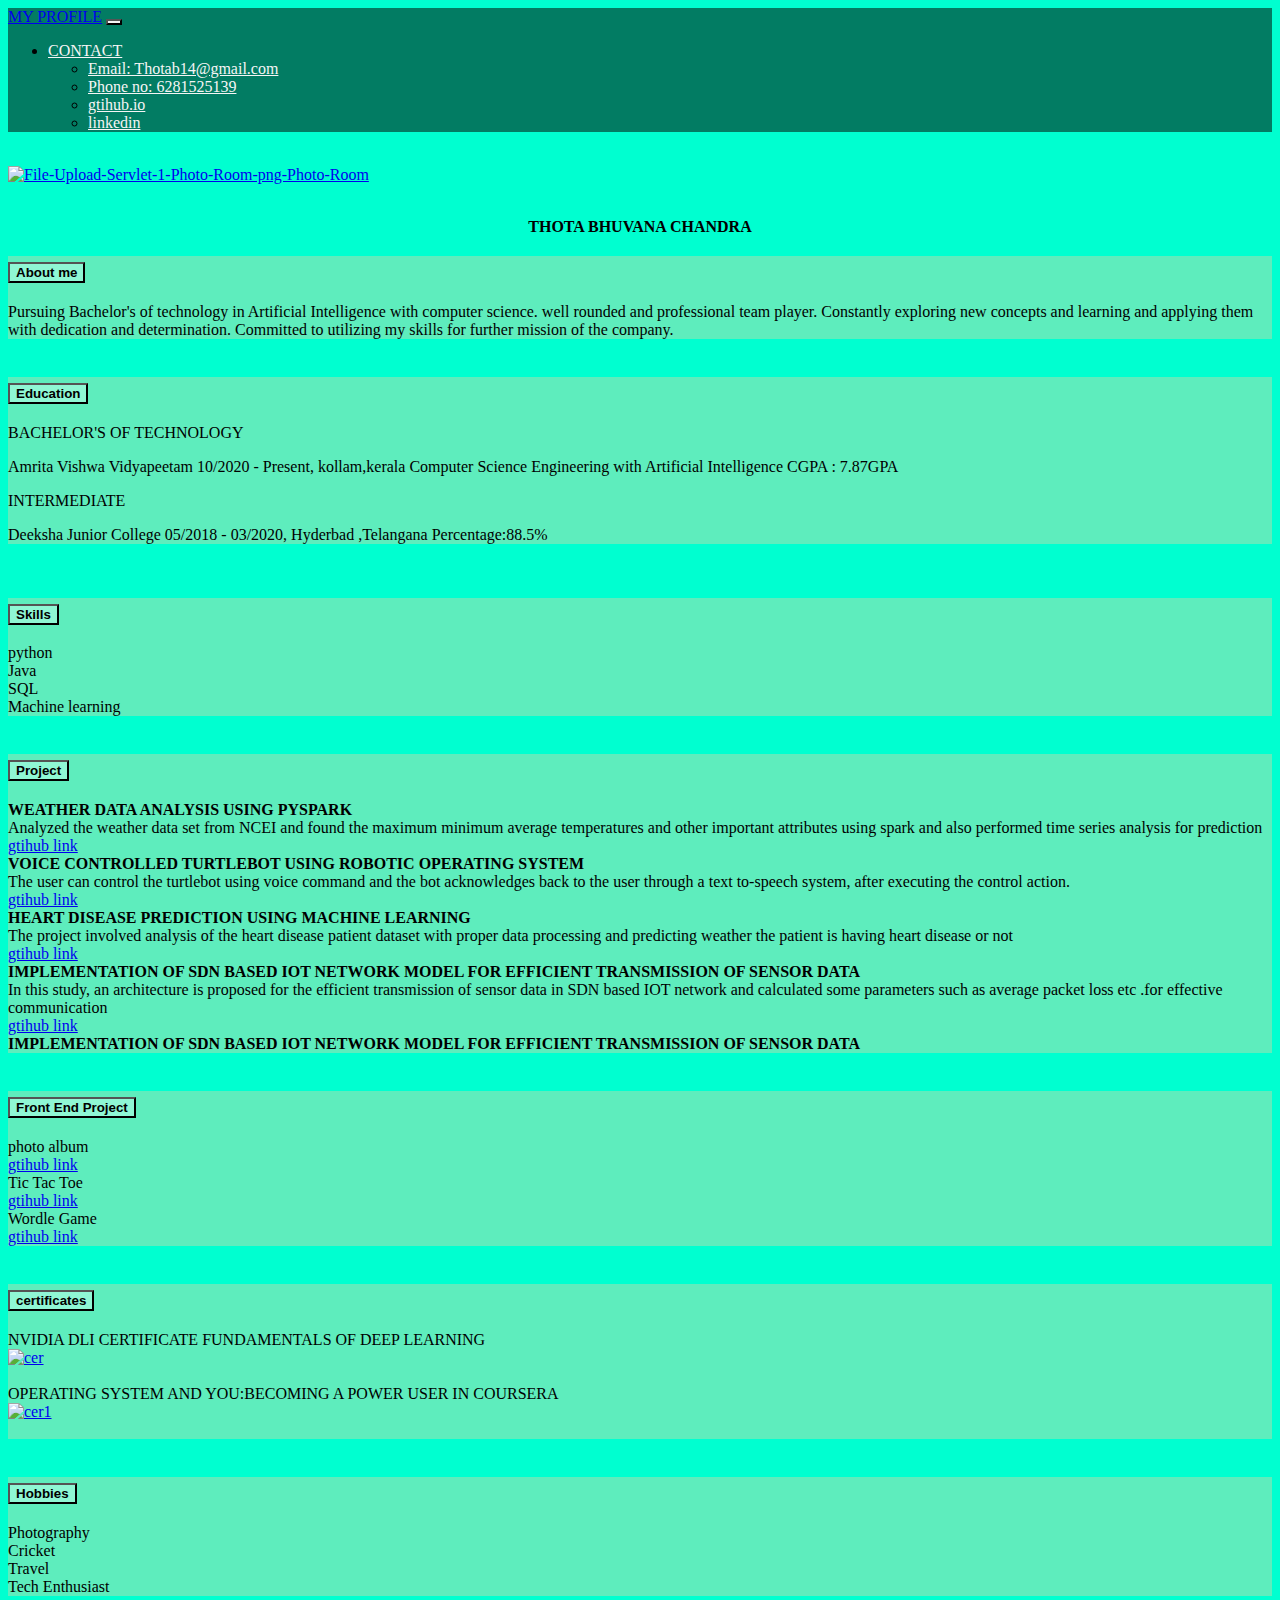
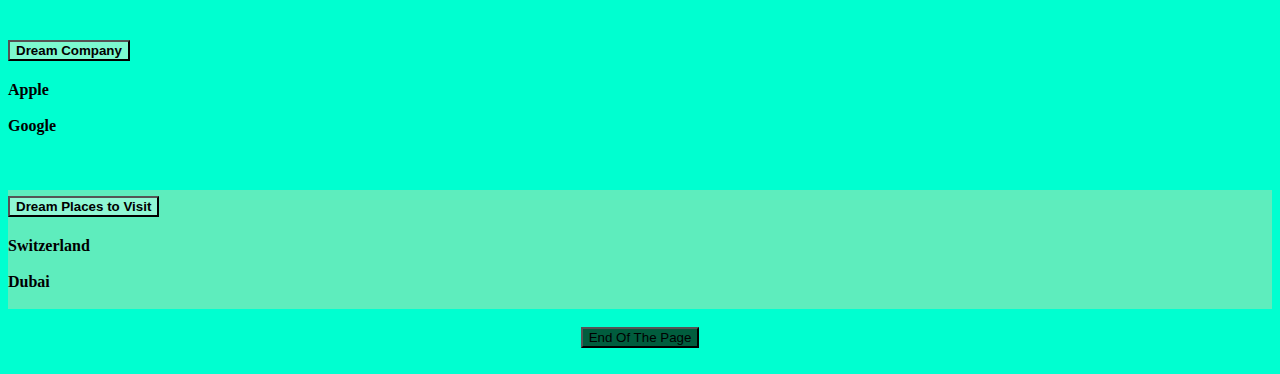
==== index.html @ 03ddb879 "Update index.html" ====
<!DOCTYPE html>
<html>
  <link href="https://cdn.jsdelivr.net/npm/bootstrap@5.3.0-alpha1/dist/css/bootstrap.min.css" rel="stylesheet" integrity="sha384-GLhlTQ8iRABdZLl6O3oVMWSktQOp6b7In1Zl3/Jr59b6EGGoI1aFkw7cmDA6j6gD" crossorigin="anonymous">

 <script src="https://cdn.jsdelivr.net/npm/bootstrap@5.3.0-alpha1/dist/js/bootstrap.bundle.min.js" integrity="sha384-w76AqPfDkMBDXo30jS1Sgez6pr3x5MlQ1ZAGC+nuZB+EYdgRZgiwxhTBTkF7CXvN" crossorigin="anonymous"></script>
 <head>
    <style>
      img{
          max-width: 45%;
          height: auto;
      }
    </style>
 </head>  
  
 <body style="background-color: rgb(0, 255, 208);">
  <nav class="navbar" style="background-color: rgb(2, 124, 99);" data-bs-theme="dark" class="navbar navbar-expand-lg bg-body-tertiary">
    <div  class="container-fluid">
      <a   class="navbar-brand" href="#">MY PROFILE</a>
      <button class="navbar-toggler" type="button" style="background-color: whitesmoke;" data-bs-toggle="collapse" data-bs-target="#navbarNavDropdown" aria-controls="navbarNavDropdown" aria-expanded="false" aria-label="Toggle navigation">
        <span class="navbar-toggler-icon"></span>
      </button>
      <div  class="collapse navbar-collapse" id="navbarNavDropdown">
        <ul class="navbar-nav">
          
          <li class="nav-item dropdown">
            <a  style="color: whitesmoke;" class="nav-link dropdown-toggle" href="#" role="button" data-bs-toggle="dropdown" aria-expanded="false">
              CONTACT
            </a>
            <ul class="dropdown-menu">
              <li><a style="color: whitesmoke;" class="dropdown-item" href="#">Email: Thotab14@gmail.com </a></li>
              <li><a style="color: whitesmoke;"  class="dropdown-item" href="#">Phone no: 6281525139</a></li>
              
              <li><a style="color: whitesmoke;" class="dropdown-item" href="https://github.com/thotab13">gtihub.io </a></li>
              <li><a style="color: whitesmoke;" class="dropdown-item" href="https://linkedin.com/in/thotab13">linkedin  
              </a></li>
            </ul>
          </li>
        </ul>
      </div>
    </div>
  </nav>
      <br>
      <div class="text-center">
        <a href="https://ibb.co/ys0pcmC"><img class="rounded-circle shadow-4-strong"  src="https://i.ibb.co/Hg7CfLy/File-Upload-Servlet-1-Photo-Room-png-Photo-Room.png" height="300" width="350" alt="File-Upload-Servlet-1-Photo-Room-png-Photo-Room" border="0"></a><br /><a target='_blank' href='https://imgbb.com/'></a>
       
      </div>
      <br>
    <body>
      
           <center> <p style="color: rgb(0, 0, 0);"> <strong>  THOTA BHUVANA CHANDRA </strong> </p> </center>
           
       </body>

      
      <div class="accordion accordion-flush" id="accordionFlushExample">
        <div  style="background-color: rgb(94, 237, 189);" class="accordion-item">
          <h2 class="accordion-header" id="flush-headingOne">
            <button class="accordion-button collapsed" type="button"  style="background-color: rgb(143, 247, 212);"    data-bs-toggle="collapse" data-bs-target="#flush-collapseOne" aria-expanded="false" aria-controls="flush-collapseOne">
             <strong> About me </strong>
            </button>
          </h2>
          <div id="flush-collapseOne" class="accordion-collapse collapse" aria-labelledby="flush-headingOne" data-bs-parent="#accordionFlushExample">
            <div class="accordion-body">Pursuing Bachelor's of technology in Artificial Intelligence with computer science. well rounded and professional team
              player. Constantly exploring new concepts and learning and applying them with dedication and determination. Committed to utilizing my skills for further mission of the company. </div>
          </div>
        </div>
        <br>
        <div style="background-color: rgb(94, 237, 189);" class="accordion-item">
          <h2 class="accordion-header" id="flush-headingTwo">
            <button class="accordion-button collapsed" style="background-color: rgb(143, 247, 212);" type="button"  data-bs-toggle="collapse" data-bs-target="#flush-collapseTwo" aria-expanded="false" aria-controls="flush-collapseTwo">
            <strong> Education </strong>
            </button>
          </h2>
          <div id="flush-collapseTwo" class="accordion-collapse collapse" aria-labelledby="flush-headingTwo" data-bs-parent="#accordionFlushExample">
            <div class="accordion-body"><li>BACHELOR'S OF TECHNOLOGY</li>
              <p>Amrita Vishwa Vidyapeetam
              10/2020 - Present, kollam,kerala 
              Computer Science Engineering with
              Artificial Intelligence 
              CGPA : 7.87GPA </p>

              <li>INTERMEDIATE</li>
              <p>Deeksha Junior College
           05/2018 - 03/2020, Hyderbad ,Telangana 
               Percentage:88.5%</p>
            </div>
          </div>
        </div>
        <br>
        <div style="background-color: rgb(94, 237, 189);"class="accordion-item">
          <h2 class="accordion-header" id="flush-headingfour">
            <button class="accordion-button collapsed" type="button" style="background-color: rgb(143, 247, 212);"   data-bs-toggle="collapse" data-bs-target="#flush-collapsefour" aria-expanded="false" aria-controls="flush-collapsefour">
            <strong> Skills</strong>
            </button>
          </h2>
          <div id="flush-collapsefour" class="accordion-collapse collapse" aria-labelledby="flush-headingfour" data-bs-parent="#accordionFlushExample">
            <div class="accordion-body"><li>python</li>
              <li>Java</li>
              <li>SQL</li>
              <li>Machine learning</li>
          </div>
        </div>
      </div>
      <br>
      <div style="background-color: rgb(94, 237, 189);"  class="accordion-item">
        <h2 class="accordion-header" id="flush-headingnine">
          <button class="accordion-button collapsed" type="button" style="background-color: rgb(143, 247, 212);"   data-bs-toggle="collapse" data-bs-target="#flush-collapsenine" aria-expanded="false" aria-controls="flush-collapsenine">
          <strong>Project</strong>
          </button>
        </h2>
        <div id="flush-collapsenine" class="accordion-collapse collapse" aria-labelledby="flush-headingnine" data-bs-parent="#accordionFlushExample">
          <div class="accordion-body">
            <strong>WEATHER DATA ANALYSIS USING PYSPARK</strong>
            <li>Analyzed the weather data set from NCEI and found the
              maximum minimum average temperatures and other
              important attributes using spark and also performed time
              series analysis for prediction</li>
              <a href="https://github.com/thotab13/weather-data-analysis-using-spark-and-prediction-using-time-series-analysis.git">gtihub link</a>
              <br>
            <strong>VOICE CONTROLLED TURTLEBOT USING ROBOTIC OPERATING SYSTEM</strong>
              <li>The user can control the turtlebot using voice command
                and the bot acknowledges back to the user through a text to-speech system, after executing the control action.</li>
                <a href="https://github.com/thotab13/voice_control_turtlebot_using-ros-indigo.git">gtihub link</a>
              <br>
            <strong>HEART DISEASE PREDICTION USING MACHINE
              LEARNING</strong>
              <li>The project involved analysis of the heart disease patient
                dataset with proper data processing and predicting
                weather the patient is having heart disease or not</li>
                <a href="https://github.com/thotab13/Heart-Rate-Prediction-Using-Logistic-Regression.git">gtihub link</a>
              <br>
            <strong>IMPLEMENTATION OF SDN BASED IOT NETWORK MODEL
              FOR EFFICIENT TRANSMISSION OF SENSOR DATA</strong>
              <li>In this study, an architecture is proposed for the efficient
                transmission of sensor data in SDN based IOT network and
                calculated some parameters such as average packet loss etc
                .for effective communication</li>
                <a href="https://github.com/thotab13/Fattree-Topology.git">gtihub link</a>
                <br>
                <strong>IMPLEMENTATION OF SDN BASED IOT NETWORK MODEL
                  FOR EFFICIENT TRANSMISSION OF SENSOR DATA</strong>
            
        </div>
      </div>
    </div>
    <br>
    <div style="background-color: rgb(94, 237, 189);"class="accordion-item">
      <h2 class="accordion-header" id="flush-headingten">
        <button class="accordion-button collapsed" type="button" style="background-color: rgb(143, 247, 212);"   data-bs-toggle="collapse" data-bs-target="#flush-collapseten" aria-expanded="false" aria-controls="flush-collapseten">
        <strong> Front End Project</strong>
        </button>
      </h2>
      <div id="flush-collapseten" class="accordion-collapse collapse" aria-labelledby="flush-headingten" data-bs-parent="#accordionFlushExample">
        <div class="accordion-body">
          <li>
            photo album
          </li>
          <a href="https://thotab13.github.io/Front-End-Project/PhotoAlbum">gtihub link</a>
          <li>
            Tic Tac Toe
          </li>
          <a href="https://thotab13.github.io/Front-End-Project/tictactoe/tictactoe.html">gtihub link</a>
         
          <li> Wordle Game </li>
          <a href=" https://thotab13.github.io/Front-End-Project/Wordle_game/wordlegame.html">gtihub link</a>
      </div>
    </div>
  </div>
   
    <br>
      <div style="background-color: rgb(94, 237, 189);"  class="accordion-item">
        <h2 class="accordion-header" id="flush-headingsix">
          <button class="accordion-button collapsed" type="button" style="background-color: rgb(143, 247, 212);"   data-bs-toggle="collapse" data-bs-target="#flush-collapsesix" aria-expanded="false" aria-controls="flush-collapsesix">
          <strong>certificates</strong>
          </button>
        </h2>
        <div id="flush-collapsesix" class="accordion-collapse collapse" aria-labelledby="flush-headingsix" data-bs-parent="#accordionFlushExample">
          <div class="accordion-body">
            <li> NVIDIA DLI CERTIFICATE FUNDAMENTALS OF
              DEEP LEARNING  </li>
              <div class="text-center">
            
            <a href="https://ibb.co/Jz7fYYd"><img src="https://i.ibb.co/K9qMttG/cer.png" alt="cer" border="0"></a><br /><a target='_blank' href='https://geojsonlint.com/'></a><br />
            </div>
            <li>OPERATING SYSTEM AND YOU:BECOMING A
              POWER USER IN COURSERA</li>
              <div class="text-center">
              
              <a href="https://ibb.co/3YjD2tS"><img src="https://i.ibb.co/FqyS2G8/cer1.png" alt="cer1" border="0"></a><br /><a target='_blank' href='https://geojsonlint.com/'></a><br />
          </div>
        </div>
      </div>
    </div>
    <br>
    <div style="background-color: rgb(94, 237, 189);"  class="accordion-item">
      <h2 class="accordion-header" id="flush-headingfive">
        <button class="accordion-button collapsed" type="button" style="background-color: rgb(143, 247, 212);"   data-bs-toggle="collapse" data-bs-target="#flush-collapsefive" aria-expanded="false" aria-controls="flush-collapsefive">
        <strong>Hobbies</strong>
        </button>
      </h2>
      <div id="flush-collapsefive" class="accordion-collapse collapse" aria-labelledby="flush-headingfive" data-bs-parent="#accordionFlushExample">
        <div class="accordion-body">
          <li>Photography</li>
          <li>Cricket</li>
          <li>Travel</li>
          <li> Tech Enthusiast </li>
          
      </div>
    </div>
  </div>
  <br>
    <div style="background-color: rgb(0, 255, 208);" class="accordion-item">
      <h2 class="accordion-header" id="flush-headingseven">
        <button class="accordion-button collapsed" type="button" style="background-color: rgb(124, 249, 207);"   data-bs-toggle="collapse" data-bs-target="#flush-collapseseven" aria-expanded="false" aria-controls="flush-collapseseven">
        <strong>Dream Company</strong>
        </button>
      </h2>
      <div id="flush-collapseseven" class="accordion-collapse collapse" aria-labelledby="flush-headingseven" data-bs-parent="#accordionFlushExample">
        <div class="accordion-body">
          <div class="accordion-body">
            <li><strong>Apple</strong></li>
            <div class="text-center">
            <div class="grid-item"><img src="https://images.unsplash.com/photo-1503852460961-aa7ffdd3d64d?ixlib=rb-4.0.3&ixid=MnwxMjA3fDB8MHxwaG90by1wYWdlfHx8fGVufDB8fHx8&auto=format&fit=crop&w=1170&q=80" alt=""></div>
          </div>
          <li><strong>Google</strong></li>
            <div class="text-center">
            <div class="grid-item"><img src="https://images.unsplash.com/photo-1529612700005-e35377bf1415?ixlib=rb-4.0.3&ixid=MnwxMjA3fDB8MHxwaG90by1wYWdlfHx8fGVufDB8fHx8&auto=format&fit=crop&w=1170&q=80" alt=""></div>
          </div>
        </div>
      </div>
    </div>
      <br>
      
    </div>
    <div style="background-color: rgb(94, 237, 189);"  class="accordion-item">
      <h2 class="accordion-header" id="flush-headingeight">
        <button class="accordion-button collapsed" type="button" style="background-color: rgb(143, 247, 212);"   data-bs-toggle="collapse" data-bs-target="#flush-collapseeight" aria-expanded="false" aria-controls="flush-collapseeight">
        <strong>Dream Places to Visit</strong>
        </button>
      </h2>
      <div id="flush-collapseeight" class="accordion-collapse collapse" aria-labelledby="flush-headingeight" data-bs-parent="#accordionFlushExample">
        <div class="accordion-body">
          <li><strong>Switzerland</strong></li>
          <div class="text-center">
          <div class="grid-item"><img src="https://images.unsplash.com/photo-1607585011081-241d2bacb7de?ixlib=rb-4.0.3&ixid=MnwxMjA3fDB8MHxwaG90by1wYWdlfHx8fGVufDB8fHx8&auto=format&fit=crop&w=2070&q=80" alt=""></div>
        </div>
        <li><strong>Dubai</strong></li>
          <div class="text-center">
          <div class="grid-item"><img src="https://images.unsplash.com/photo-1512453979798-5ea266f8880c?ixlib=rb-4.0.3&ixid=MnwxMjA3fDB8MHxwaG90by1wYWdlfHx8fGVufDB8fHx8&auto=format&fit=crop&w=1170&q=80" alt=""></div>
        </div>
      </div>
    </div>
    </div>
  </div>
  <br>
  <center><button style="background-color: rgb(1, 93, 62);"   type="button" class="btn btn-secondary btn-lg"  >End Of The Page</button></center>
  <br>
          </section>
        
        
        
      </section>
      
      <section>
        
  
  </body>
    </main>
  </body>
</html>
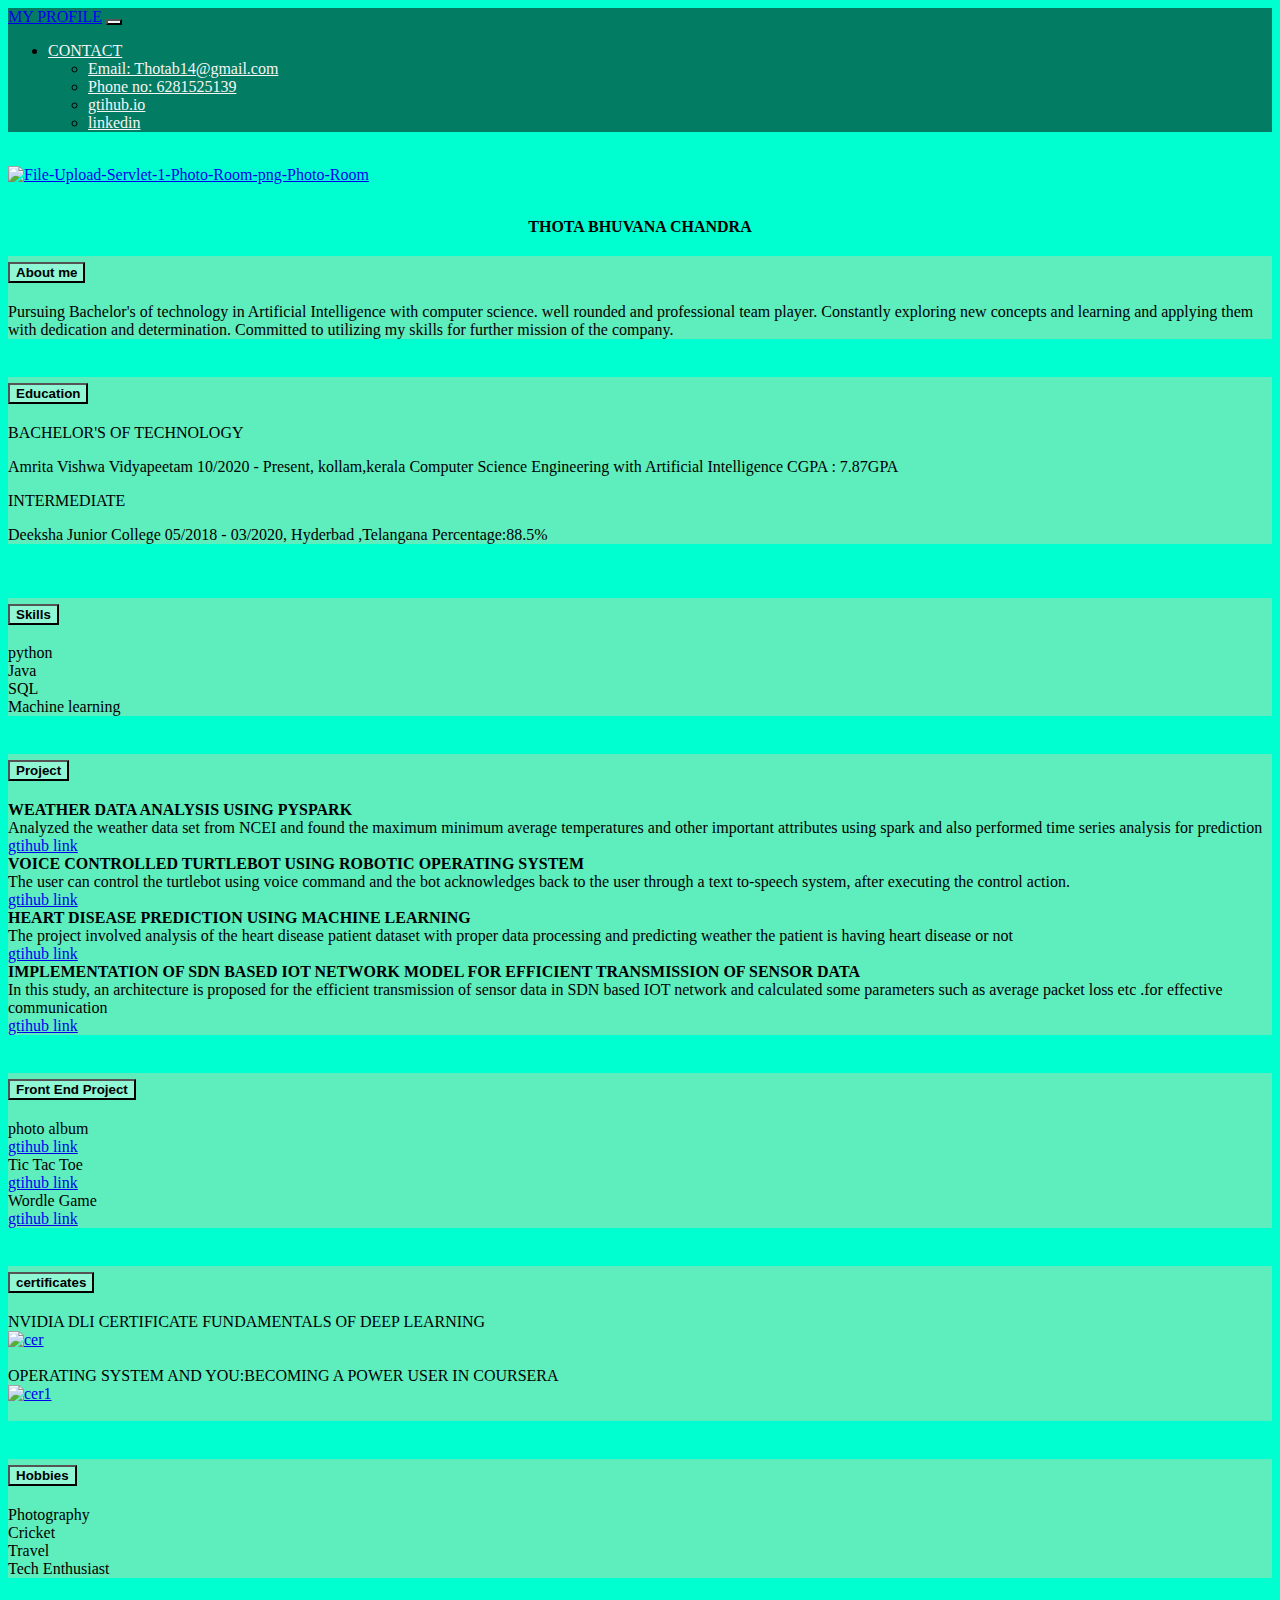
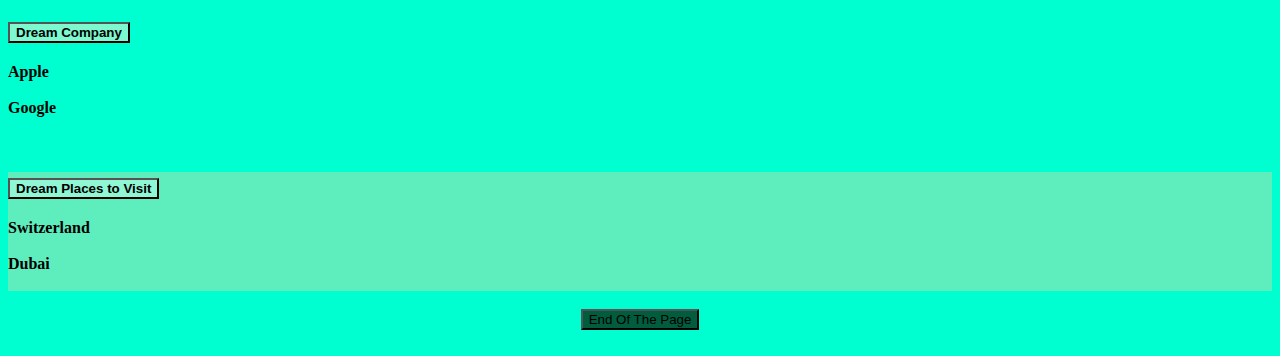
==== commit db97dad6: "Update index.html" ====
--- a/index.html
+++ b/index.html
@@ -137,8 +137,7 @@
                 .for effective communication</li>
                 <a href="https://github.com/thotab13/Fattree-Topology.git">gtihub link</a>
                 <br>
-                <strong>IMPLEMENTATION OF SDN BASED IOT NETWORK MODEL
-                  FOR EFFICIENT TRANSMISSION OF SENSOR DATA</strong>
+                
             
         </div>
       </div>
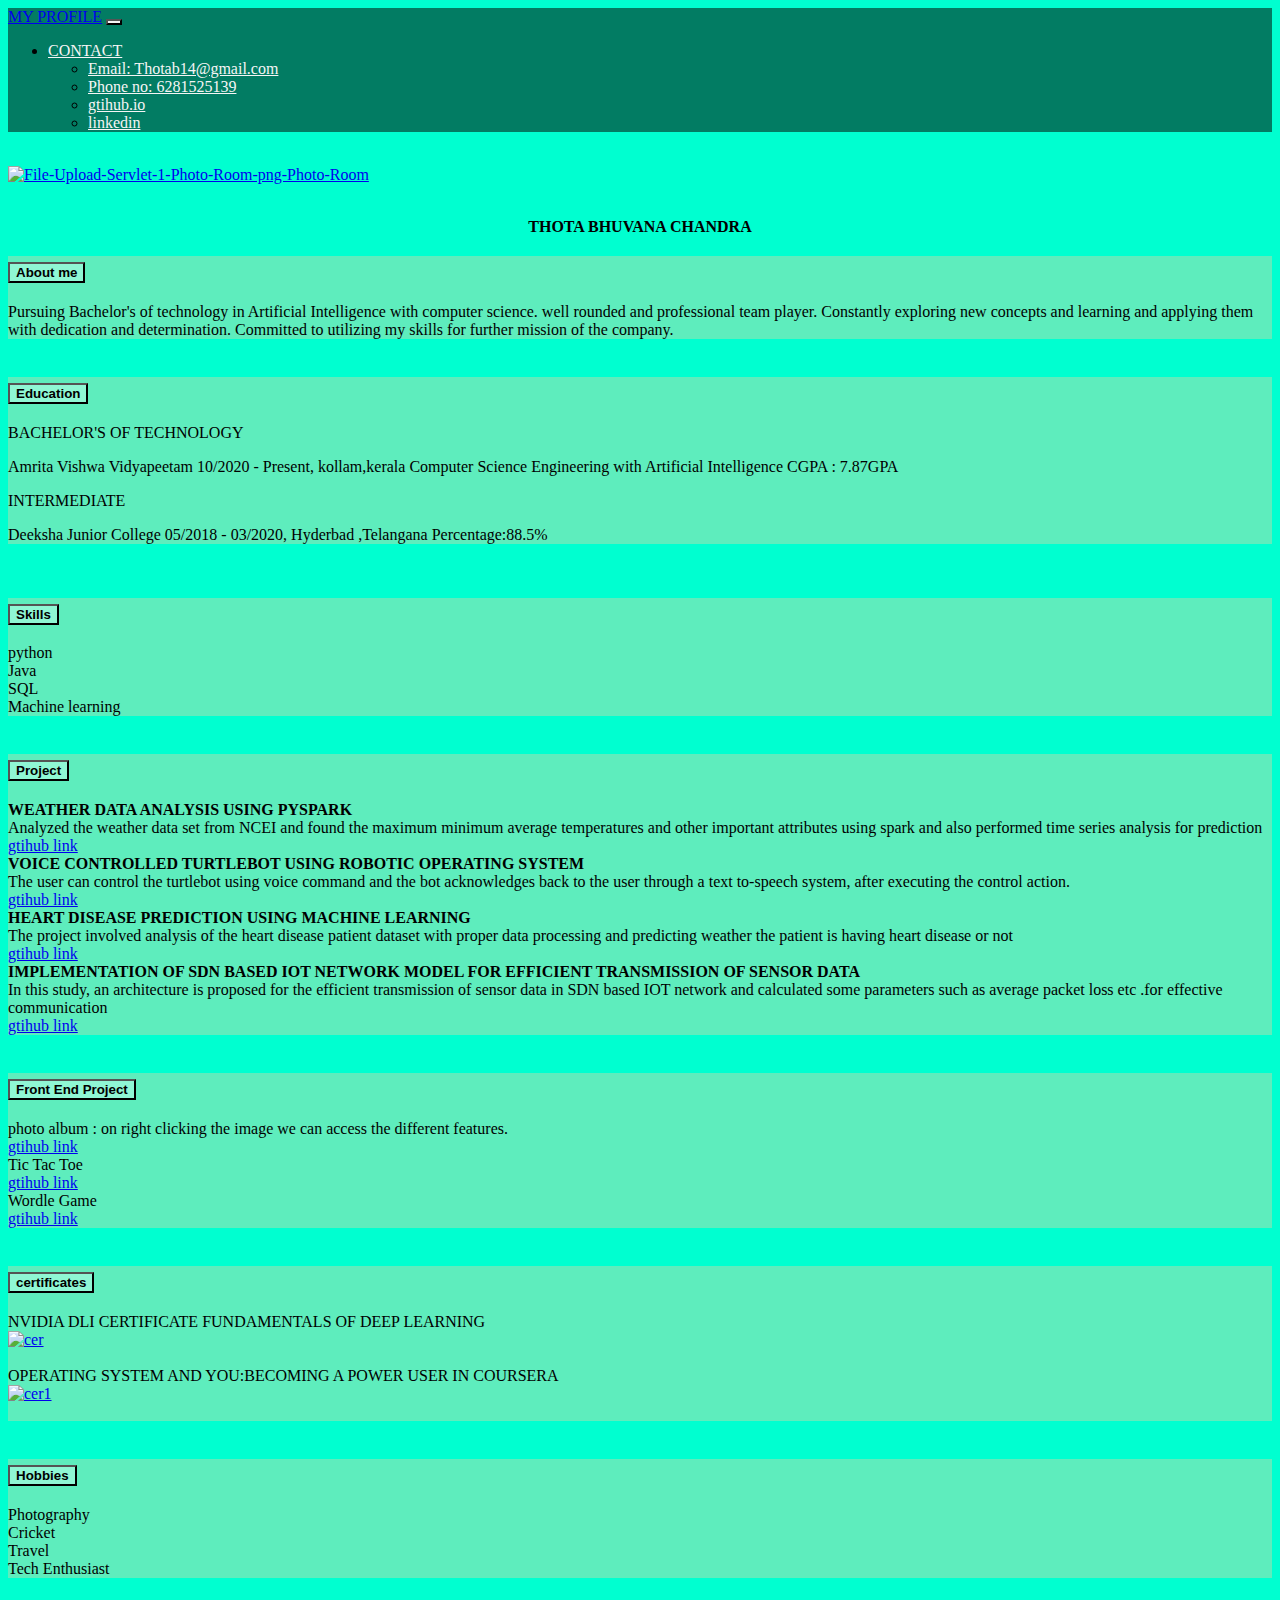
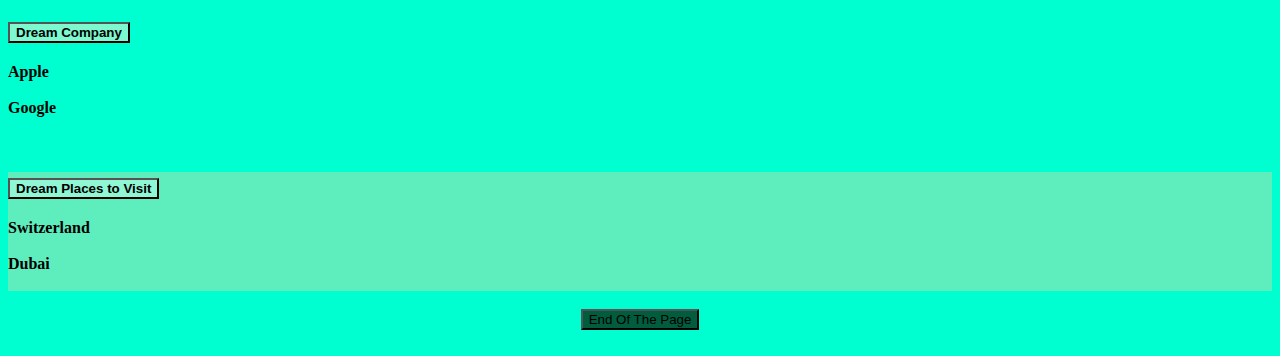
==== commit 59cc9974: "Update index.html" ====
--- a/index.html
+++ b/index.html
@@ -136,7 +136,7 @@
                 calculated some parameters such as average packet loss etc
                 .for effective communication</li>
                 <a href="https://github.com/thotab13/Fattree-Topology.git">gtihub link</a>
-                <br>
+              
                 
             
         </div>
@@ -152,9 +152,9 @@
       <div id="flush-collapseten" class="accordion-collapse collapse" aria-labelledby="flush-headingten" data-bs-parent="#accordionFlushExample">
         <div class="accordion-body">
           <li>
-            photo album
+            photo album : on right clicking the image  we can access the different features.
           </li>
-          <a href="https://thotab13.github.io/Front-End-Project/PhotoAlbum">gtihub link</a>
+          <a href="https://thotab13.github.io/Front-End-Project/PhotoAlbum/PhotoAlbum.html">gtihub link</a>
           <li>
             Tic Tac Toe
           </li>
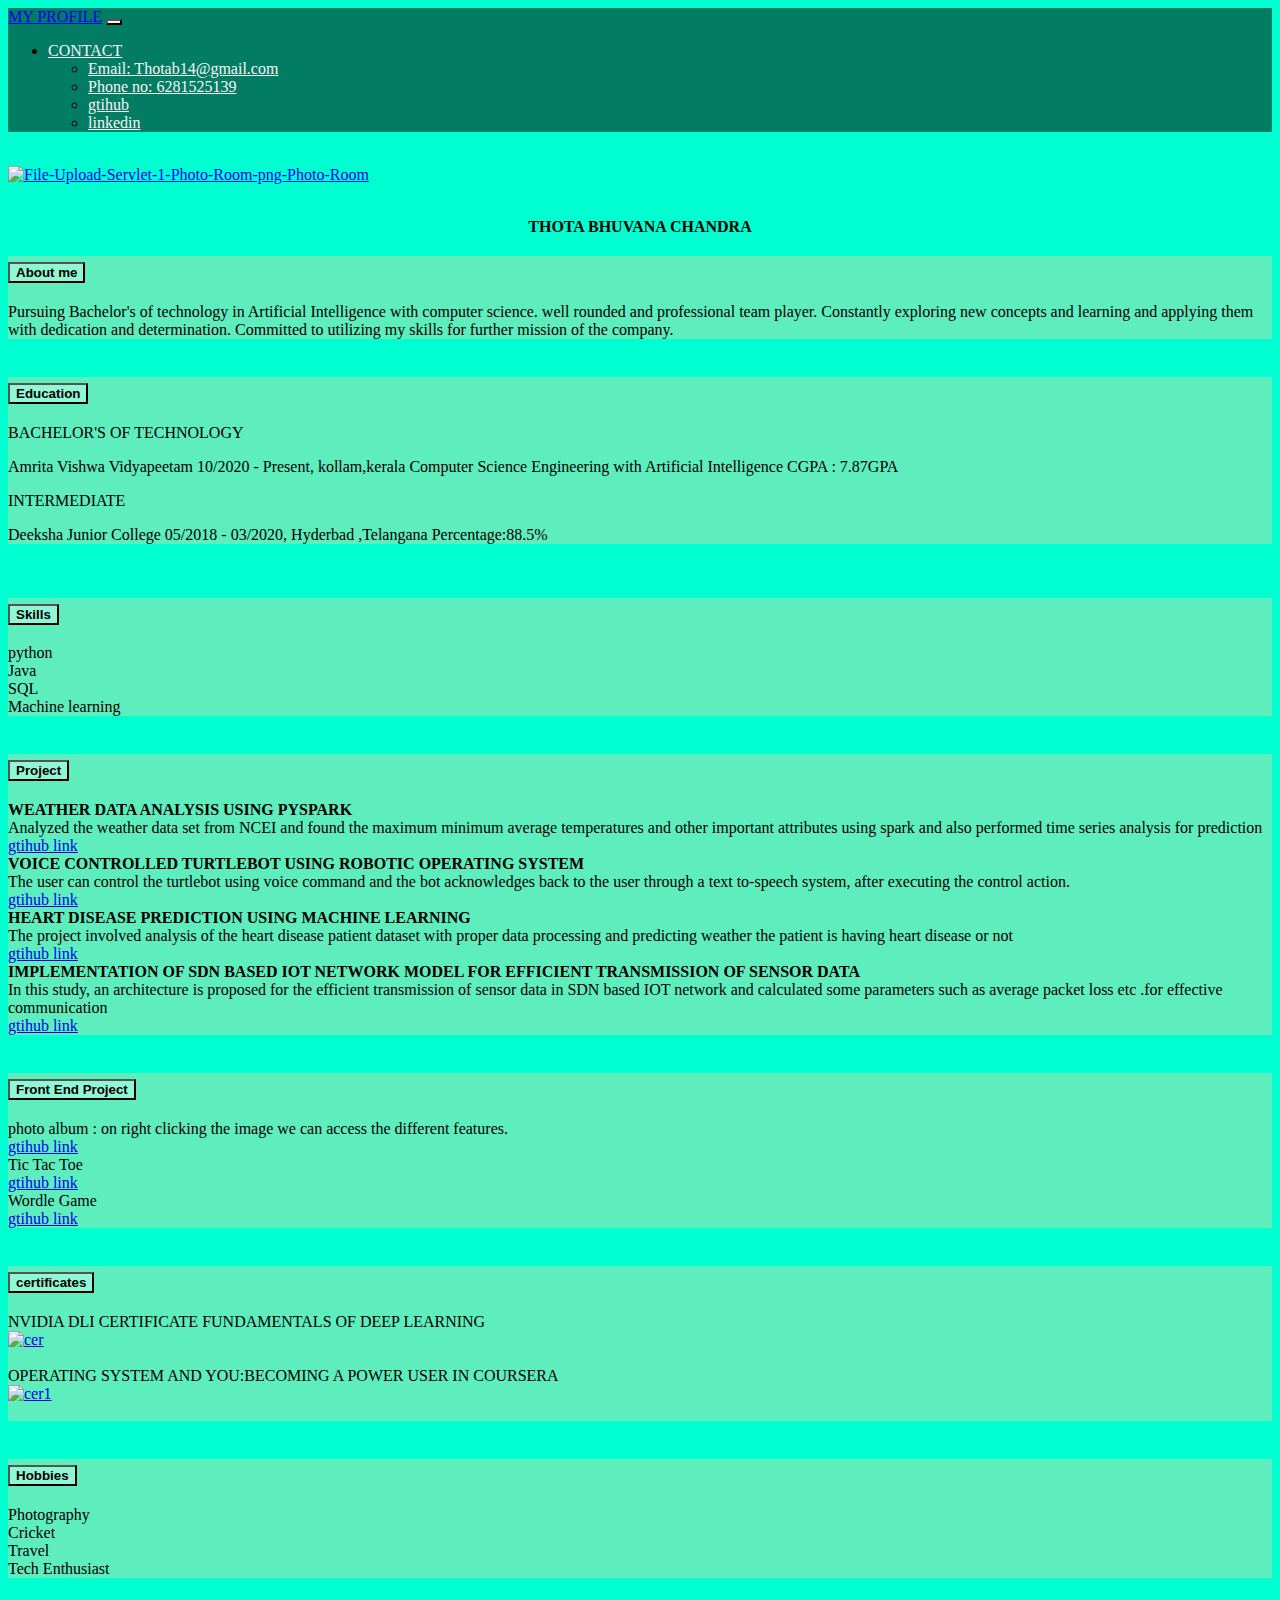
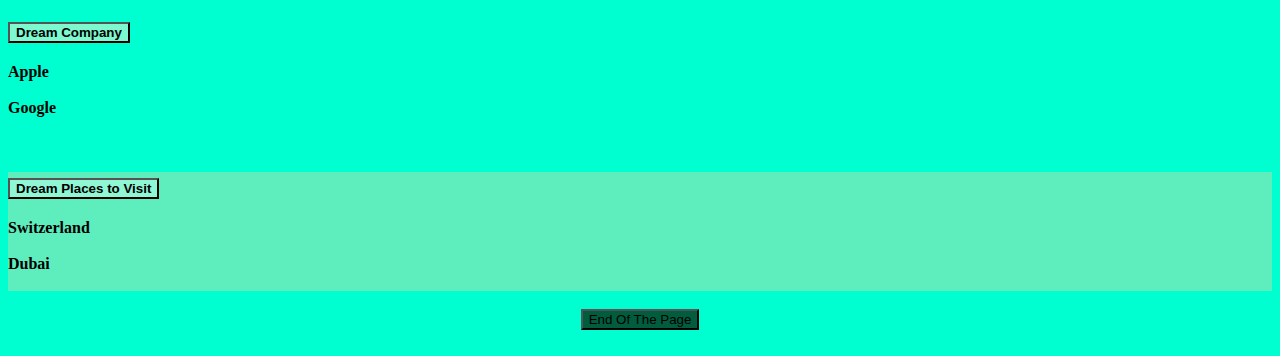
==== commit 00f08f85: "Update index.html" ====
--- a/index.html
+++ b/index.html
@@ -30,7 +30,7 @@
               <li><a style="color: whitesmoke;" class="dropdown-item" href="#">Email: Thotab14@gmail.com </a></li>
               <li><a style="color: whitesmoke;"  class="dropdown-item" href="#">Phone no: 6281525139</a></li>
               
-              <li><a style="color: whitesmoke;" class="dropdown-item" href="https://github.com/thotab13">gtihub.io </a></li>
+              <li><a style="color: whitesmoke;" class="dropdown-item" href="https://github.com/thotab13">gtihub </a></li>
               <li><a style="color: whitesmoke;" class="dropdown-item" href="https://linkedin.com/in/thotab13">linkedin  
               </a></li>
             </ul>
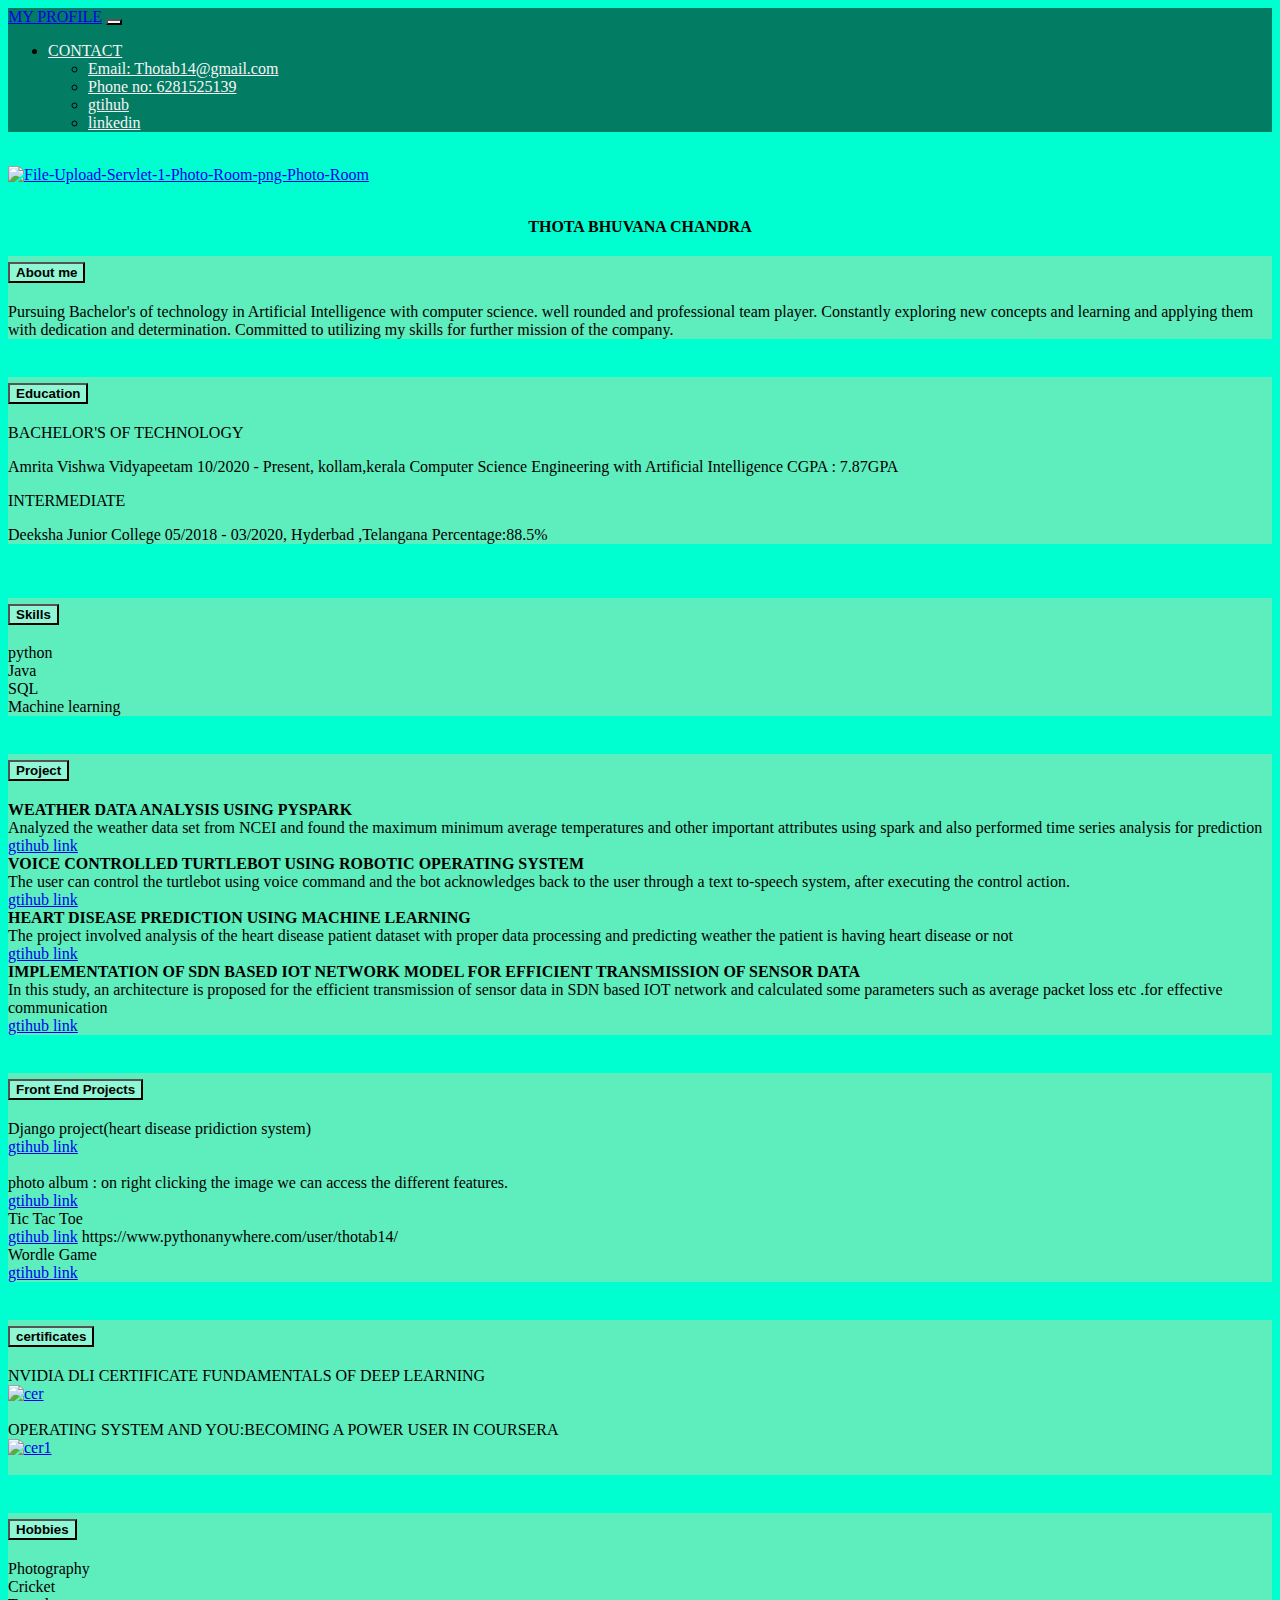
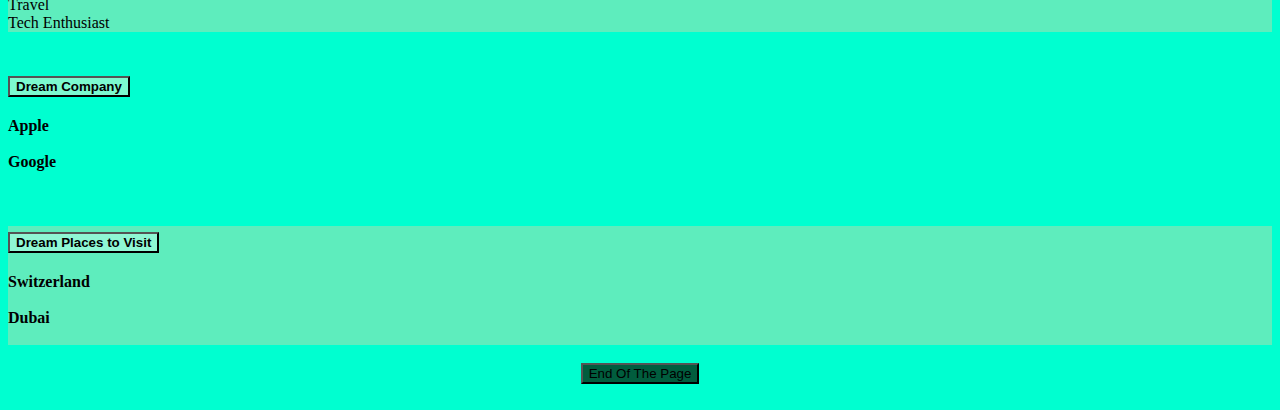
==== commit f10d5f5c: "Update index.html" ====
--- a/index.html
+++ b/index.html
@@ -146,11 +146,16 @@
     <div style="background-color: rgb(94, 237, 189);"class="accordion-item">
       <h2 class="accordion-header" id="flush-headingten">
         <button class="accordion-button collapsed" type="button" style="background-color: rgb(143, 247, 212);"   data-bs-toggle="collapse" data-bs-target="#flush-collapseten" aria-expanded="false" aria-controls="flush-collapseten">
-        <strong> Front End Project</strong>
+        <strong> Front End Projects</strong>
         </button>
       </h2>
       <div id="flush-collapseten" class="accordion-collapse collapse" aria-labelledby="flush-headingten" data-bs-parent="#accordionFlushExample">
         <div class="accordion-body">
+           <li>
+            Django project(heart disease pridiction system)
+          </li>
+          <a href="https://www.pythonanywhere.com/user/thotab14/">gtihub link</a>
+          <li>
           <li>
             photo album : on right clicking the image  we can access the different features.
           </li>
@@ -159,7 +164,7 @@
             Tic Tac Toe
           </li>
           <a href="https://thotab13.github.io/Front-End-Project/tictactoe/tictactoe.html">gtihub link</a>
-         
+         https://www.pythonanywhere.com/user/thotab14/
           <li> Wordle Game </li>
           <a href=" https://thotab13.github.io/Front-End-Project/Wordle_game/wordlegame.html">gtihub link</a>
       </div>
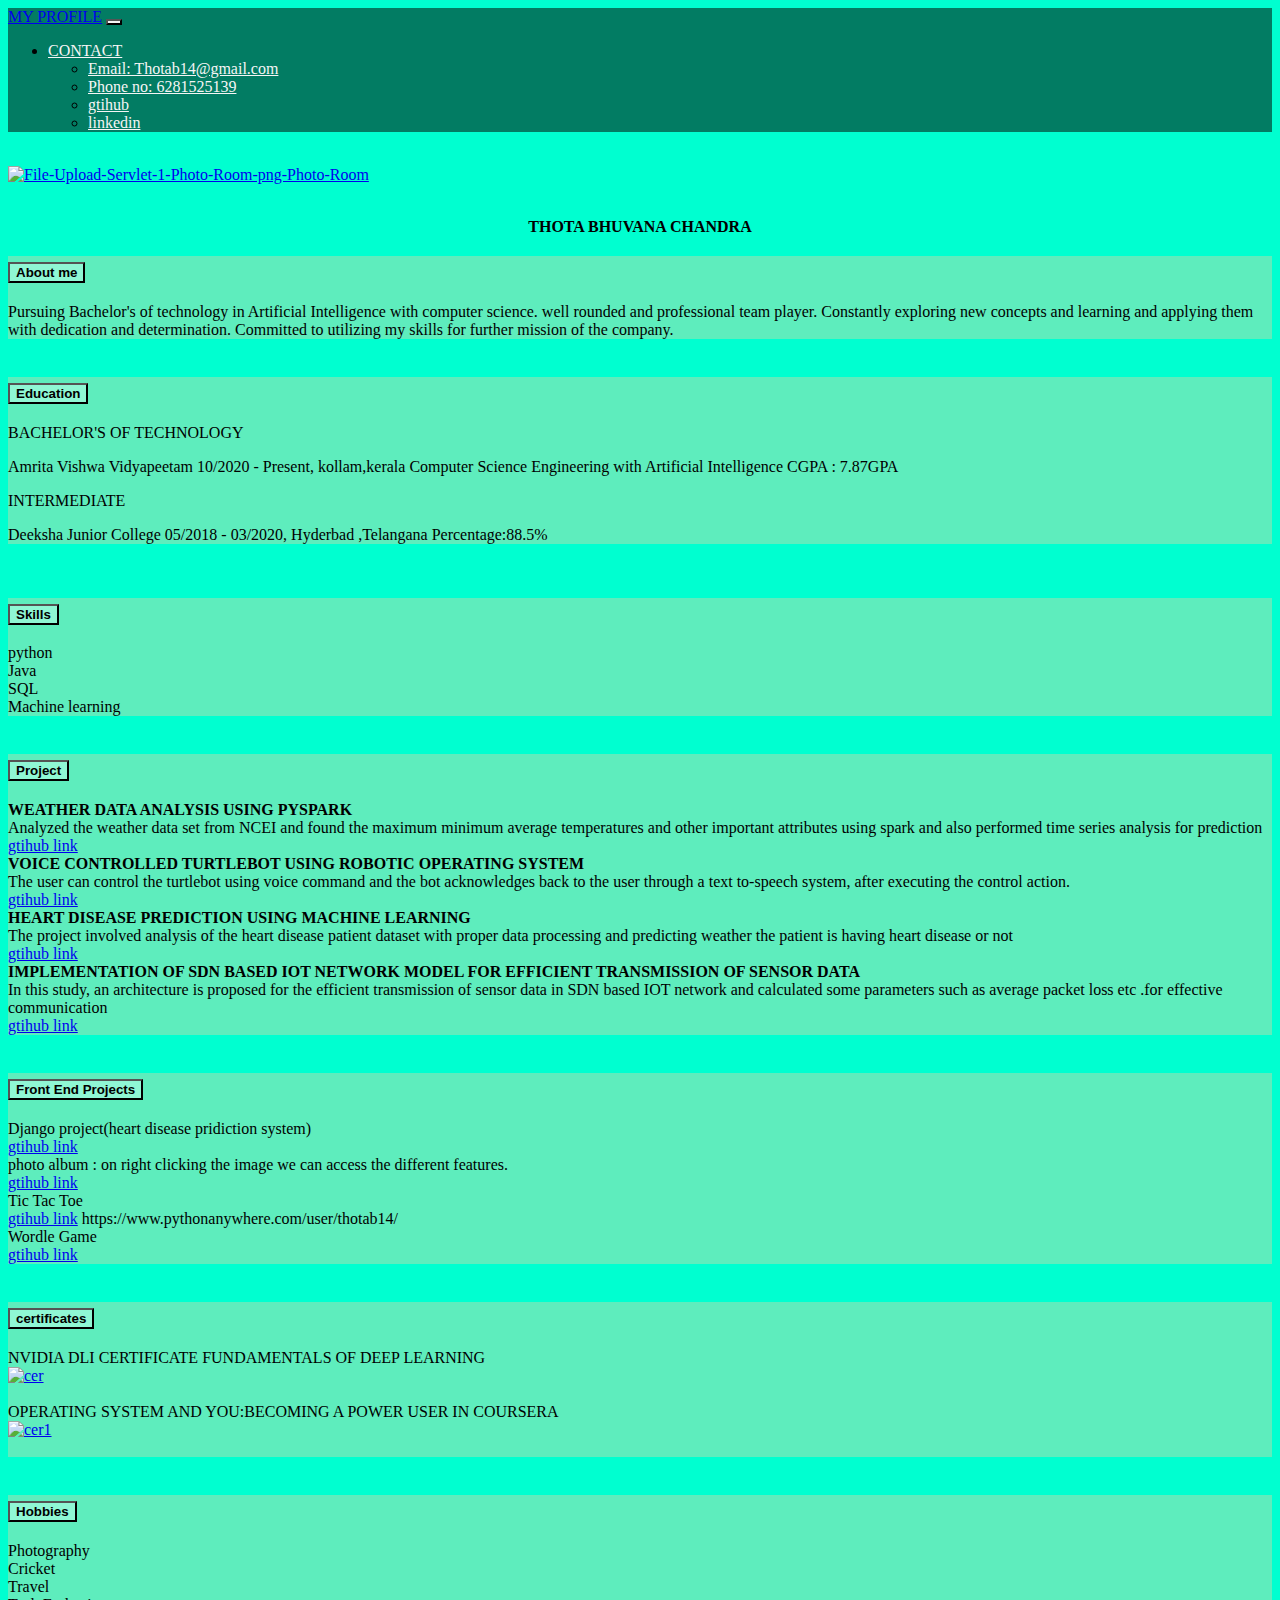
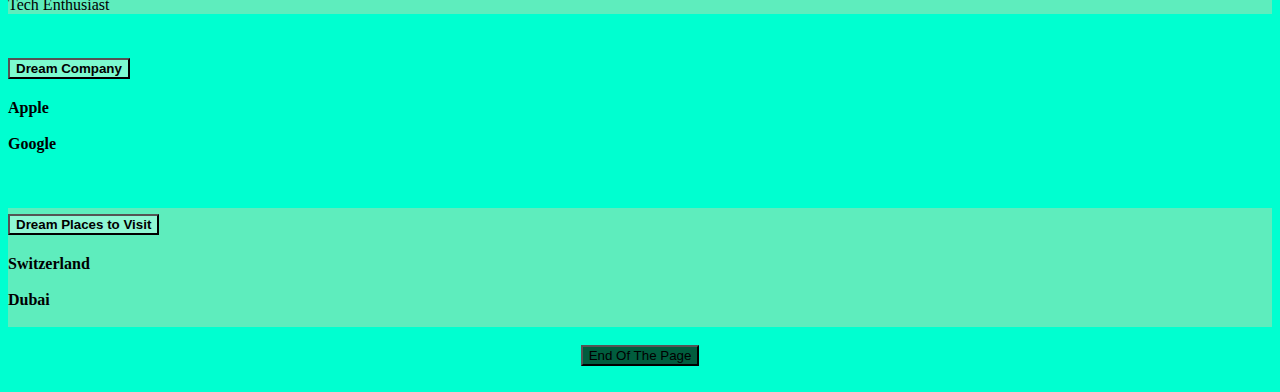
==== commit 1f72f9bf: "Update index.html" ====
--- a/index.html
+++ b/index.html
@@ -154,8 +154,8 @@
            <li>
             Django project(heart disease pridiction system)
           </li>
-          <a href="https://www.pythonanywhere.com/user/thotab14/">gtihub link</a>
-          <li>
+          <a href="http://thotab14.pythonanywhere.com/">gtihub link</a>
+         
           <li>
             photo album : on right clicking the image  we can access the different features.
           </li>
